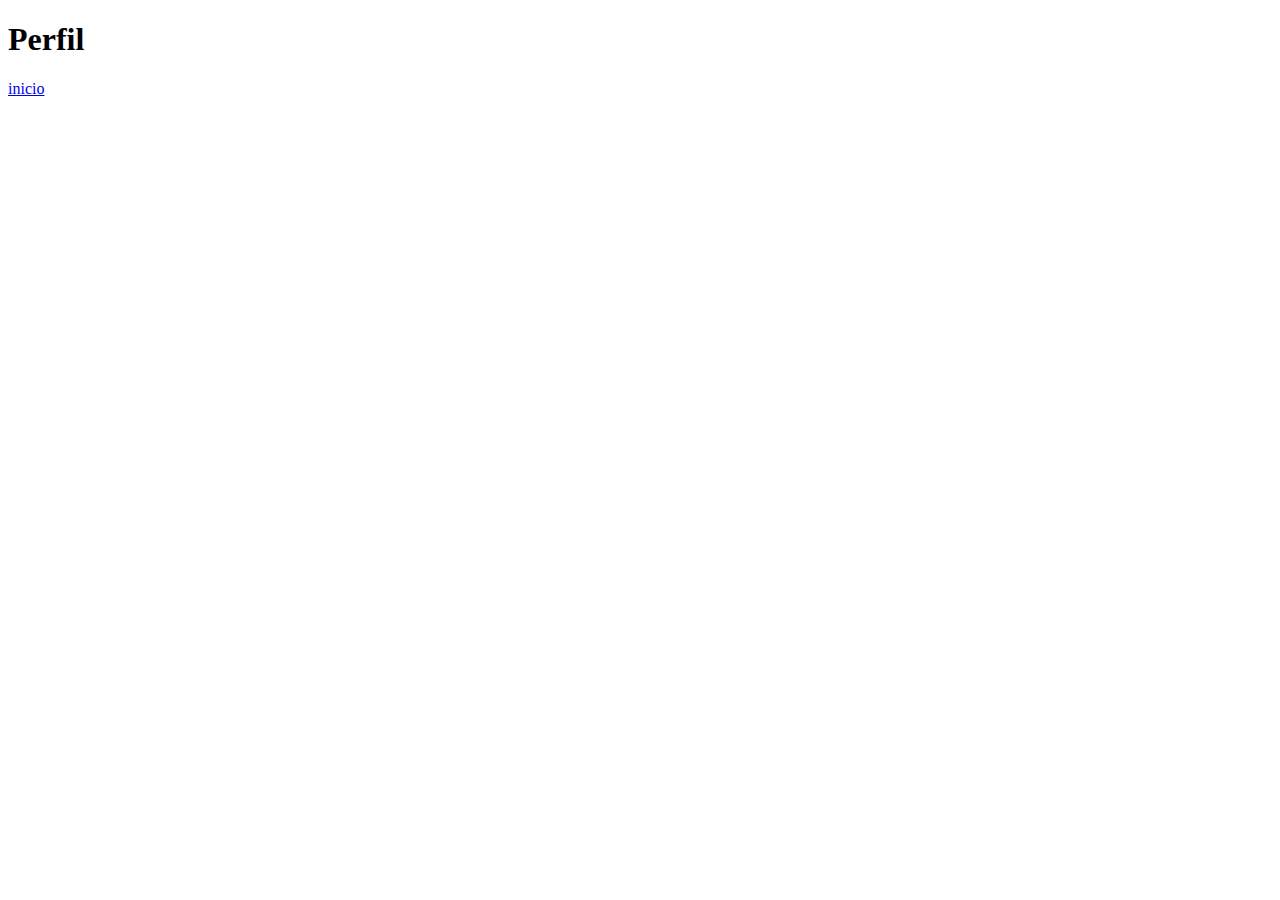
==== perfil.html @ e0d969bb "nuevo" ====
<!DOCTYPE html>
<html lang="en">
<head>
    <meta charset="UTF-8">
    <meta http-equiv="X-UA-Compatible" content="IE=edge">
    <meta name="viewport" content="width=device-width, initial-scale=1.0">
    <title>Perfil</title>
    <link rel="stylesheet" href="./css/perfil.css">
</head>
<body>
    <h1>Perfil</h1>
    <a href="index.html">inicio</a>
</body>
</html>
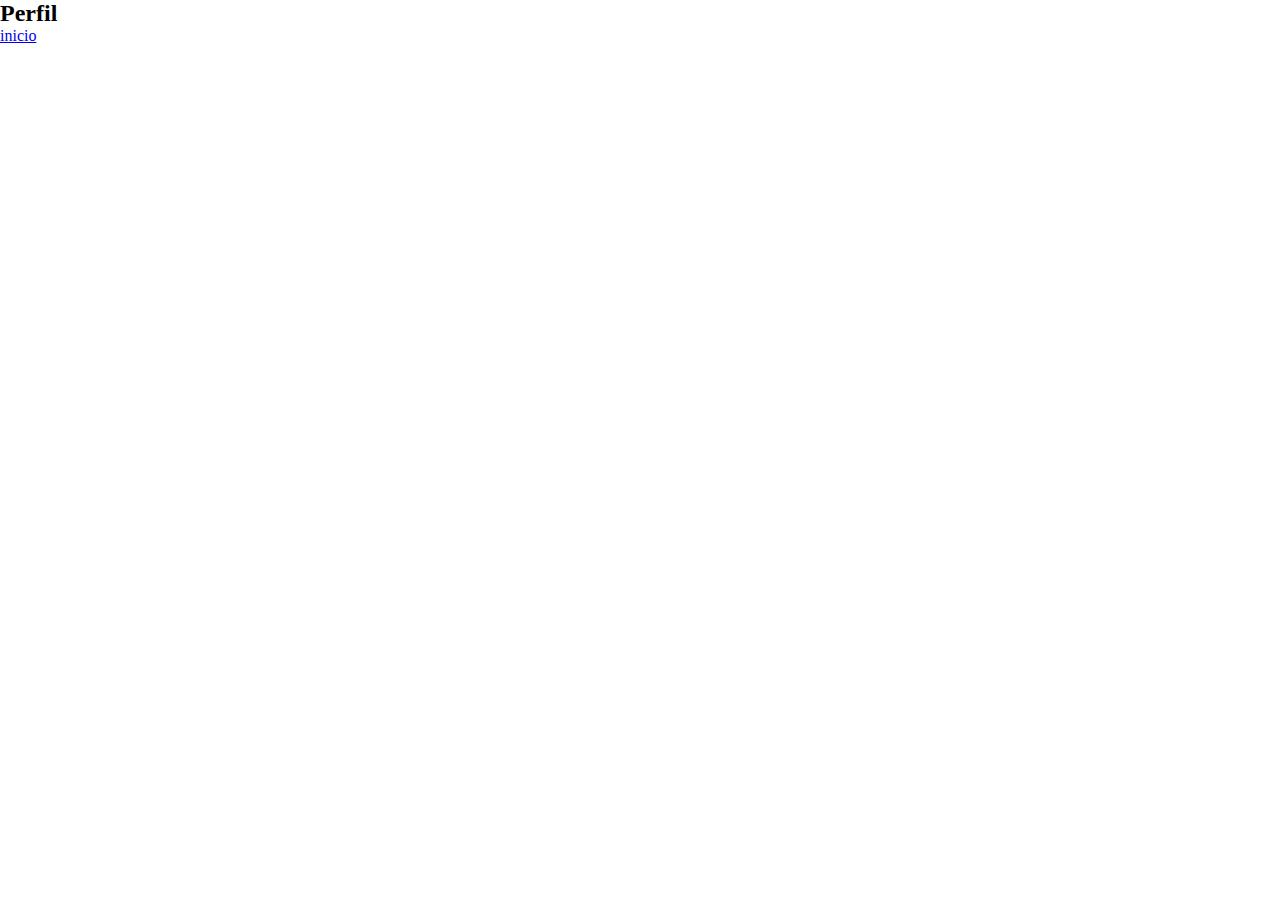
==== commit e10f3975: "nuevo" ====
--- a/perfil.html
+++ b/perfil.html
@@ -8,7 +8,7 @@
     <link rel="stylesheet" href="./css/perfil.css">
 </head>
 <body>
-    <h1>Perfil</h1>
+    <h2>Perfil</h2>
     <a href="index.html">inicio</a>
 </body>
 </html>--- a/css/perfil.css
+++ b/css/perfil.css
@@ -0,0 +1,8 @@
+*{
+    margin: 0%;
+    border: 0%;
+}
+body{
+    width: 100%;
+    height: 100vh;
+}
